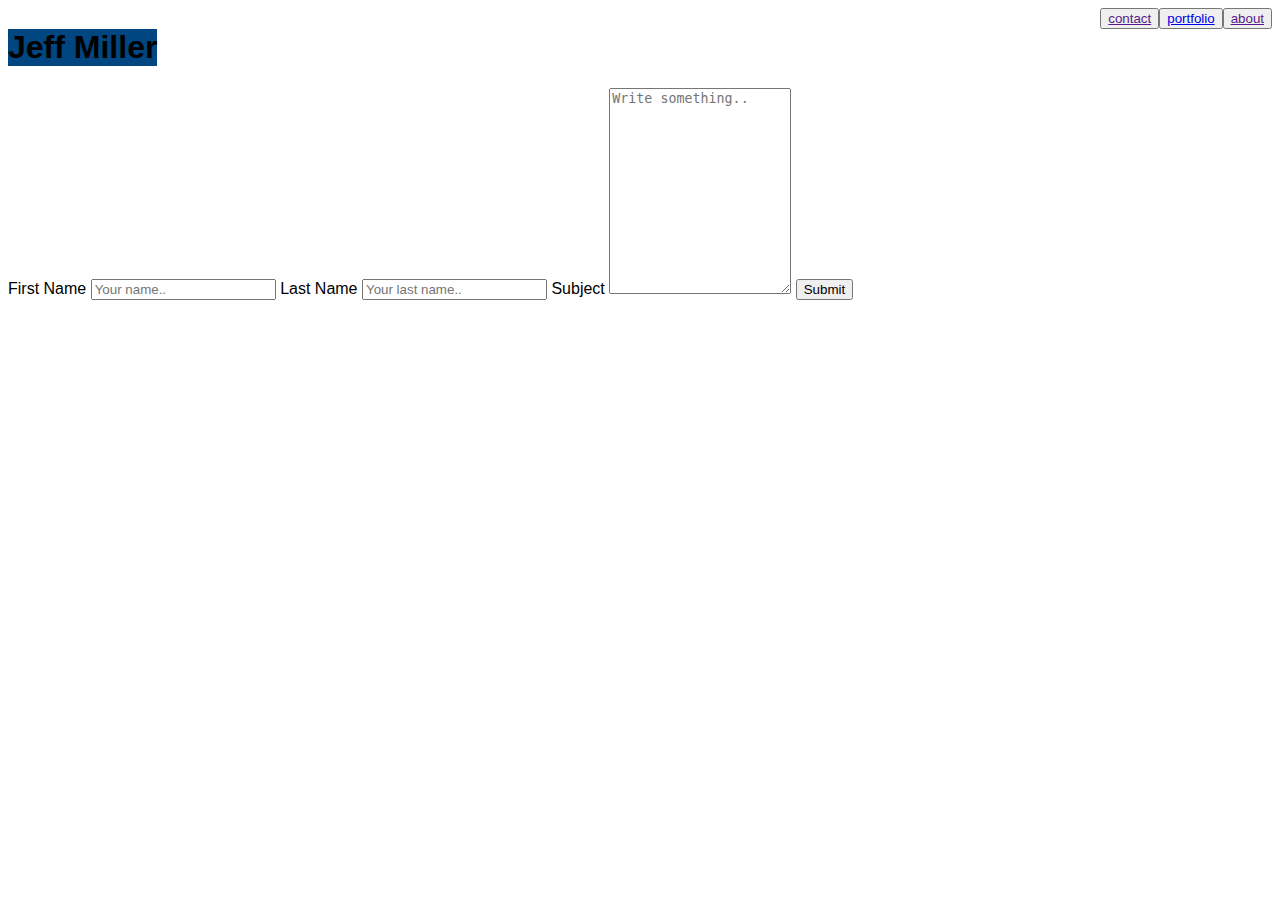
==== contact.html @ a14b4d01 "first page finished. files initialized" ====
<!DOCTYPE html>
<html lang="en">
<head>
    <meta charset="UTF-8">
    <meta name="viewport" content="width=device-width, initial-scale=1.0">
    <meta http-equiv="X-UA-Compatible" content="ie=edge">
    <title>Document</title>
    <link rel="stylesheet" href="style.css">
</head>
<body>
        <nav>
                <h1 id="My-Name">
                    Jeff Miller
                </h1>
                <button><a href="">about</a></button>
                <button><a href="./portfolio.html">portfolio</a></button>
                <button><a href="">contact</a></button>
        
                <div class="clearfix"></div>

                <div class="container">
                        <form action="action_page.php">
                      
                          <label for="fname">First Name</label>
                          <input type="text" id="fname" name="firstname" placeholder="Your name..">
                      
                          <label for="lname">Last Name</label>
                          <input type="text" id="lname" name="lastname" placeholder="Your last name..">
                      
                          <label for="subject">Subject</label>
                          <textarea id="subject" name="subject" placeholder="Write something.." style="height:200px"></textarea>
                      
                          <input type="submit" value="Submit">
                      
                        </form>
                      </div>
            </nav>

    
</body>
</html>
---- style.css ----
body {
    font-family: 'Arial', 'Helvetica Neue', Helvetica, sans-serif;
    color: '#777';


}





#My-Name{
    background-color: rgb(0, 70, 128);
    float: left;
display:block

}
button{
display: block;
    float: right

}
.clearfix{
    clear: both;
}
img{float:left
    ;}
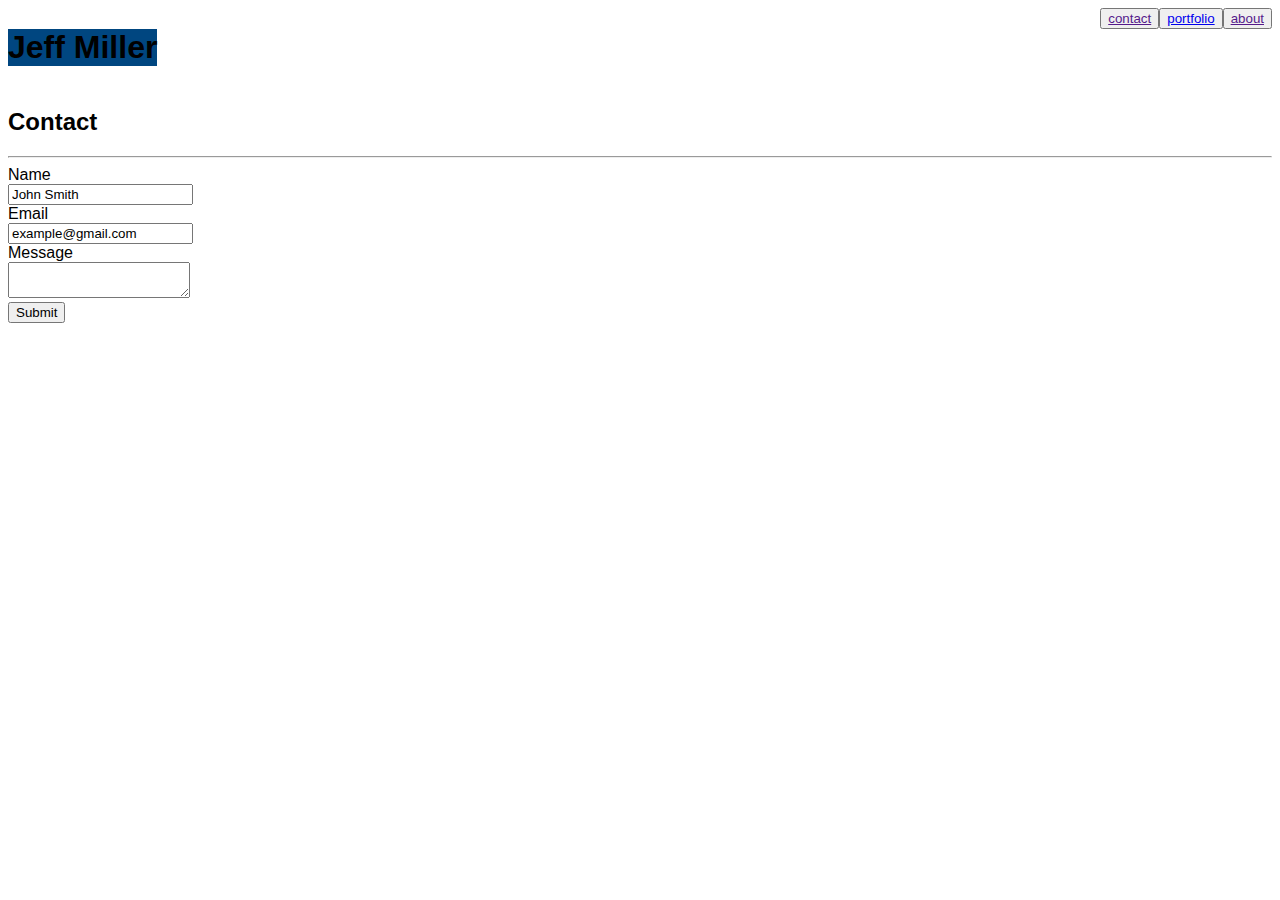
==== commit cf94e36e: "this is contact page framework" ====
--- a/contact.html
+++ b/contact.html
@@ -19,21 +19,27 @@
                 <div class="clearfix"></div>
 
                 <div class="container">
-                        <form action="action_page.php">
                       
-                          <label for="fname">First Name</label>
-                          <input type="text" id="fname" name="firstname" placeholder="Your name..">
-                      
-                          <label for="lname">Last Name</label>
-                          <input type="text" id="lname" name="lastname" placeholder="Your last name..">
-                      
-                          <label for="subject">Subject</label>
-                          <textarea id="subject" name="subject" placeholder="Write something.." style="height:200px"></textarea>
-                      
-                          <input type="submit" value="Submit">
-                      
+<h2>Contact</h2>
+
+<hr>
+
+<form>
+  Name<br>
+  <input type="text" name="name" value="John Smith">
+  <br>
+  Email<br>
+  <input type="text" name="email" value="example@gmail.com">
+  <br>
+  Message<br>
+  <textarea name="message"></textarea>
+  <br>
+  <input type="submit" value="Submit">
+</form> 
+
                         </form>
                       </div>
+
             </nav>
 
     
